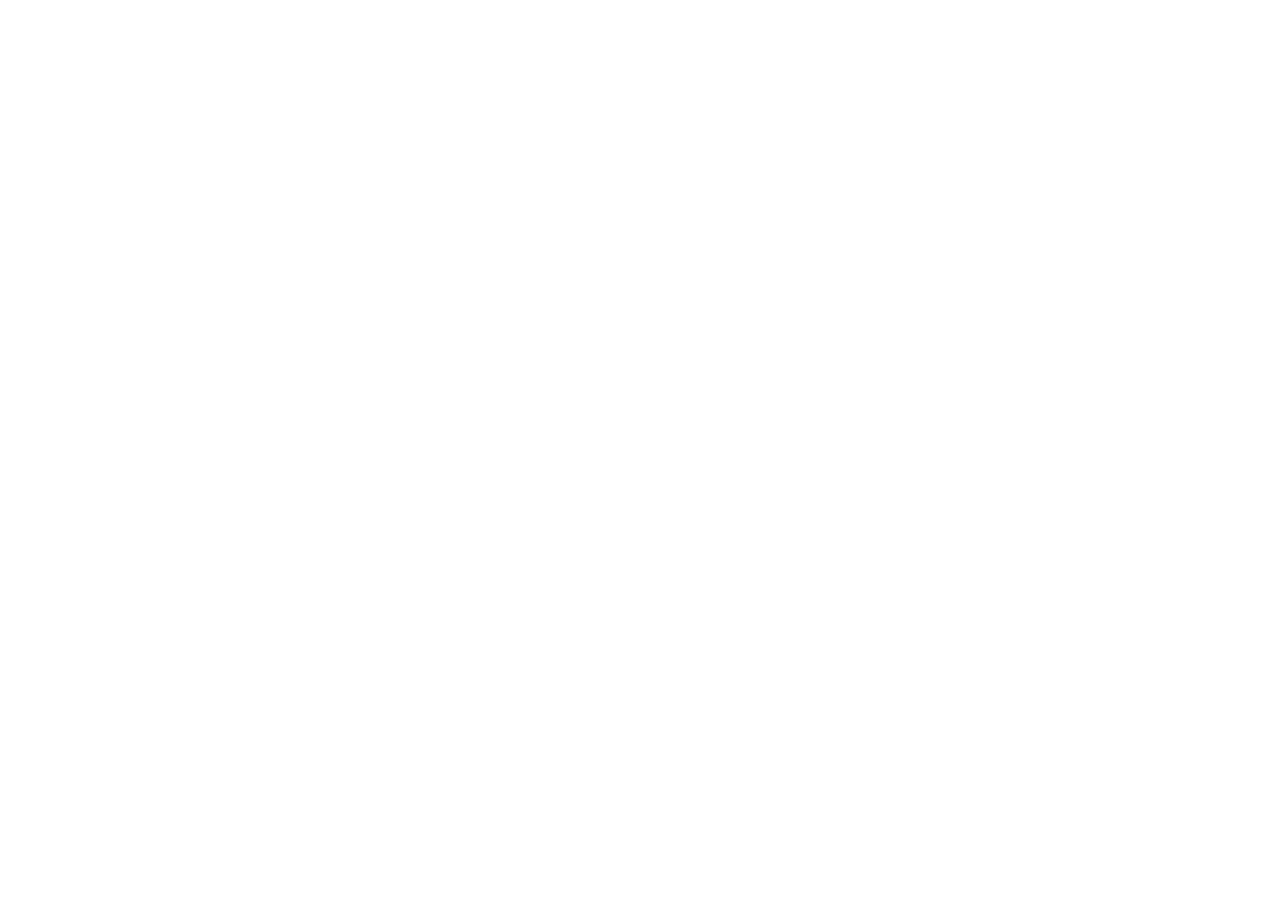
==== main.html @ 77ba8d38 "Create main.html" ====
<!DOCTYPE html>
<html lang="en">
  <head>
    <meta charset="UTF-8">
    <meta name="viewport" content="width=device-width, initial-scale=1.0">
    <meta http-equiv="X-UA-Compatible" content="ie=edge">
    <title>User Side JS</title>
    <link rel="stylesheet" href="style.css">
  </head>
  <body>
	<script src="user.js"></script>
  </body>
</html>
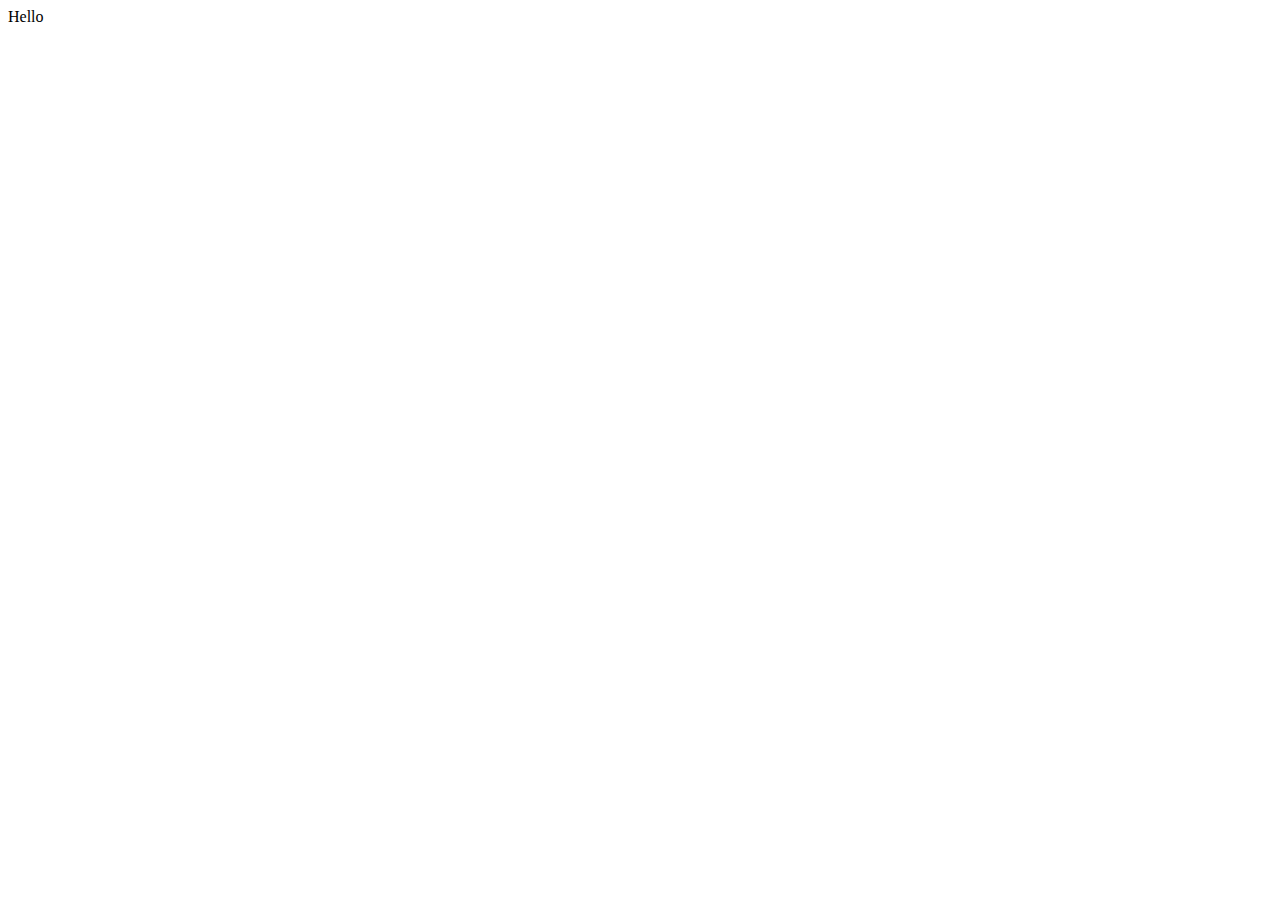
==== commit 71d82682: "Update main.html" ====
--- a/main.html
+++ b/main.html
@@ -8,6 +8,7 @@
     <link rel="stylesheet" href="style.css">
   </head>
   <body>
+	<div>Hello</div>
 	<script src="user.js"></script>
   </body>
 </html>
